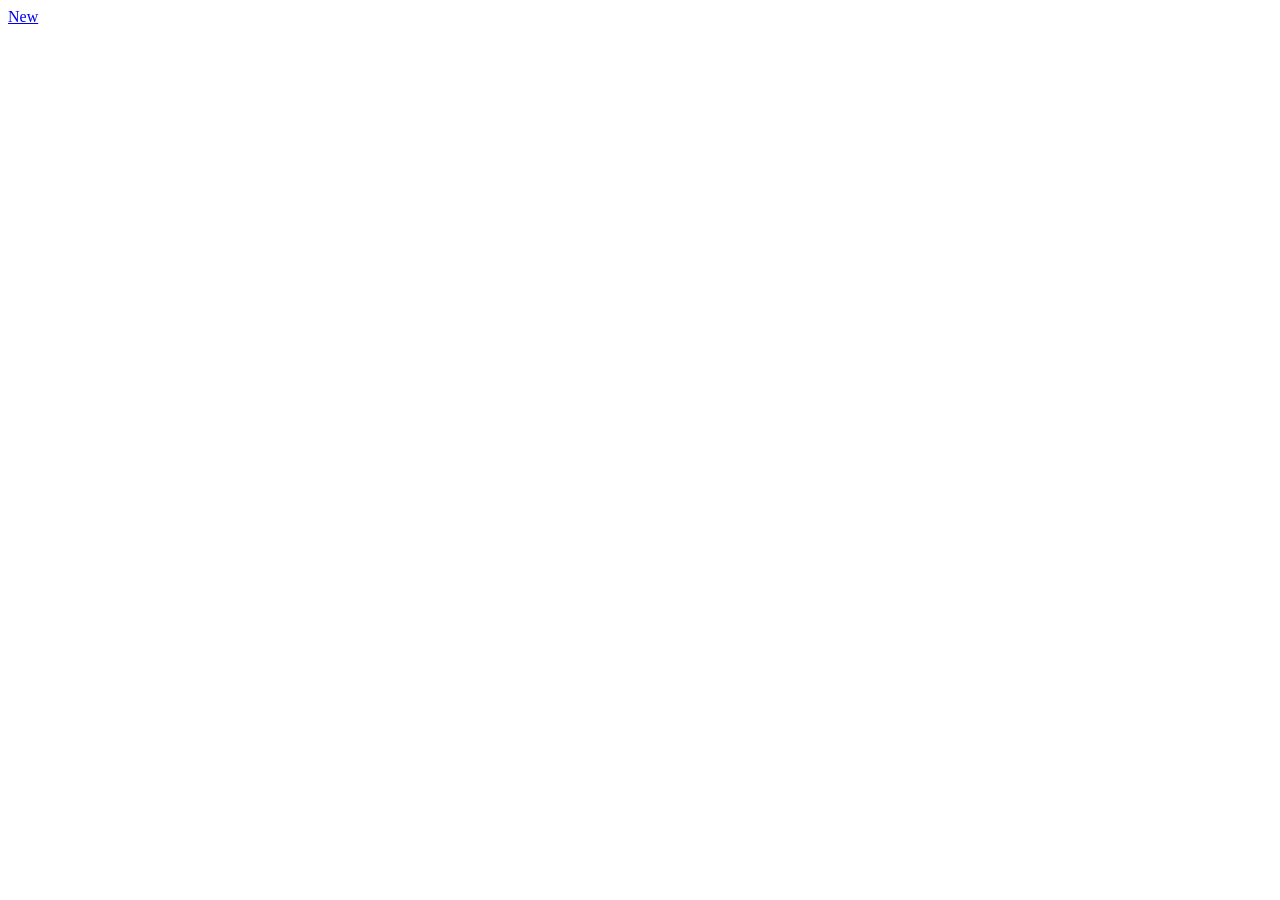
==== index.html @ d1c0456a "criando a tela do velocimetro" ====
<!DOCTYPE html>
<html lang="pt-br">
<head>
    <meta charset="UTF-8">
    <meta name="viewport" content="width=device-width, initial-scale=1.0">
    <title>Ride</title>
</head>
<body>
    <a href="./speedometer.html">New</a>
</body>
</html>
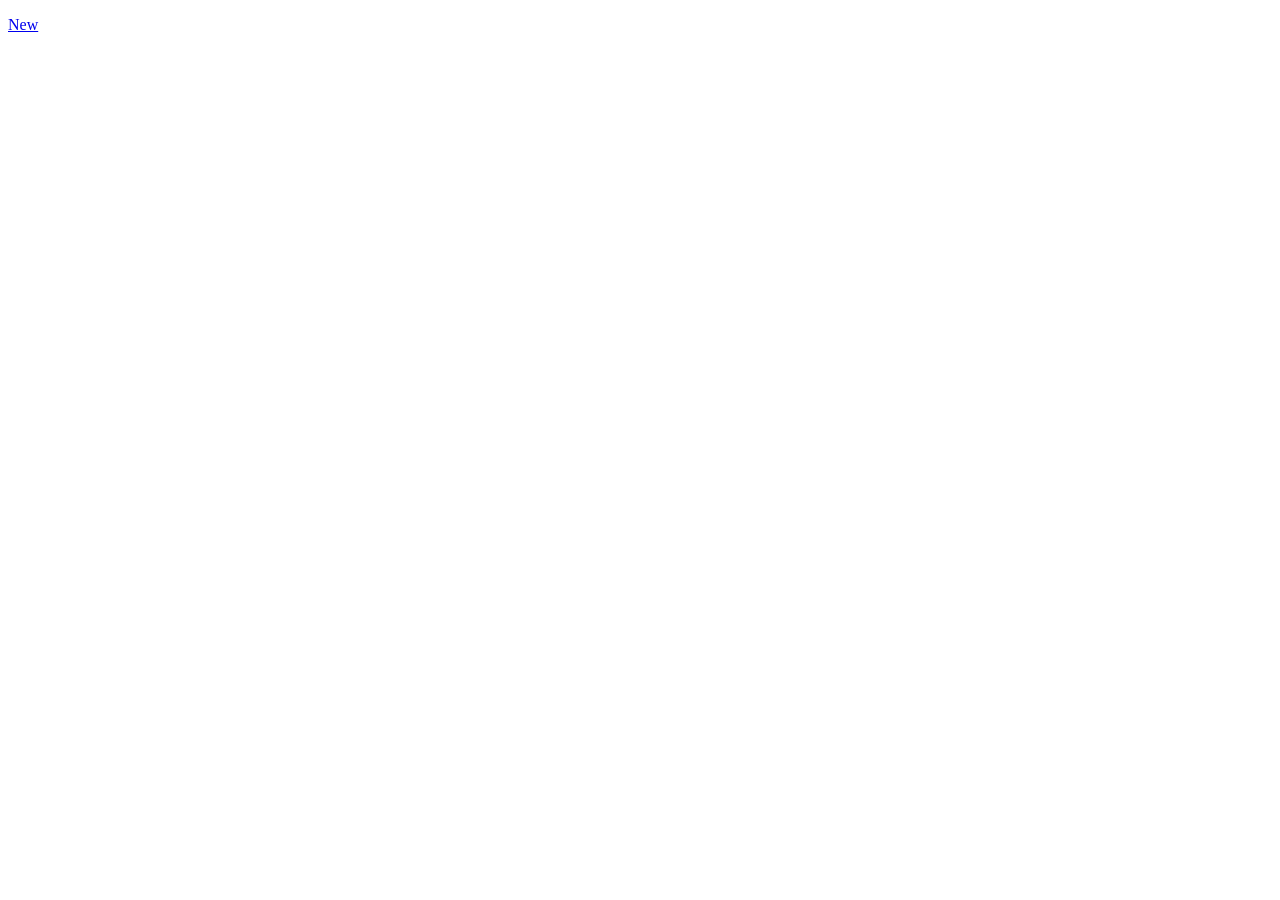
==== commit bc588de9: "criando a lista" ====
--- a/index.html
+++ b/index.html
@@ -6,6 +6,14 @@
     <title>Ride</title>
 </head>
 <body>
+    <ul id="ridelist">
+
+
+    </ul>
+    
     <a href="./speedometer.html">New</a>
+    <script src="./storage.js"></script>
+    <script src="./index.js"></script>
+     
 </body>
 </html>
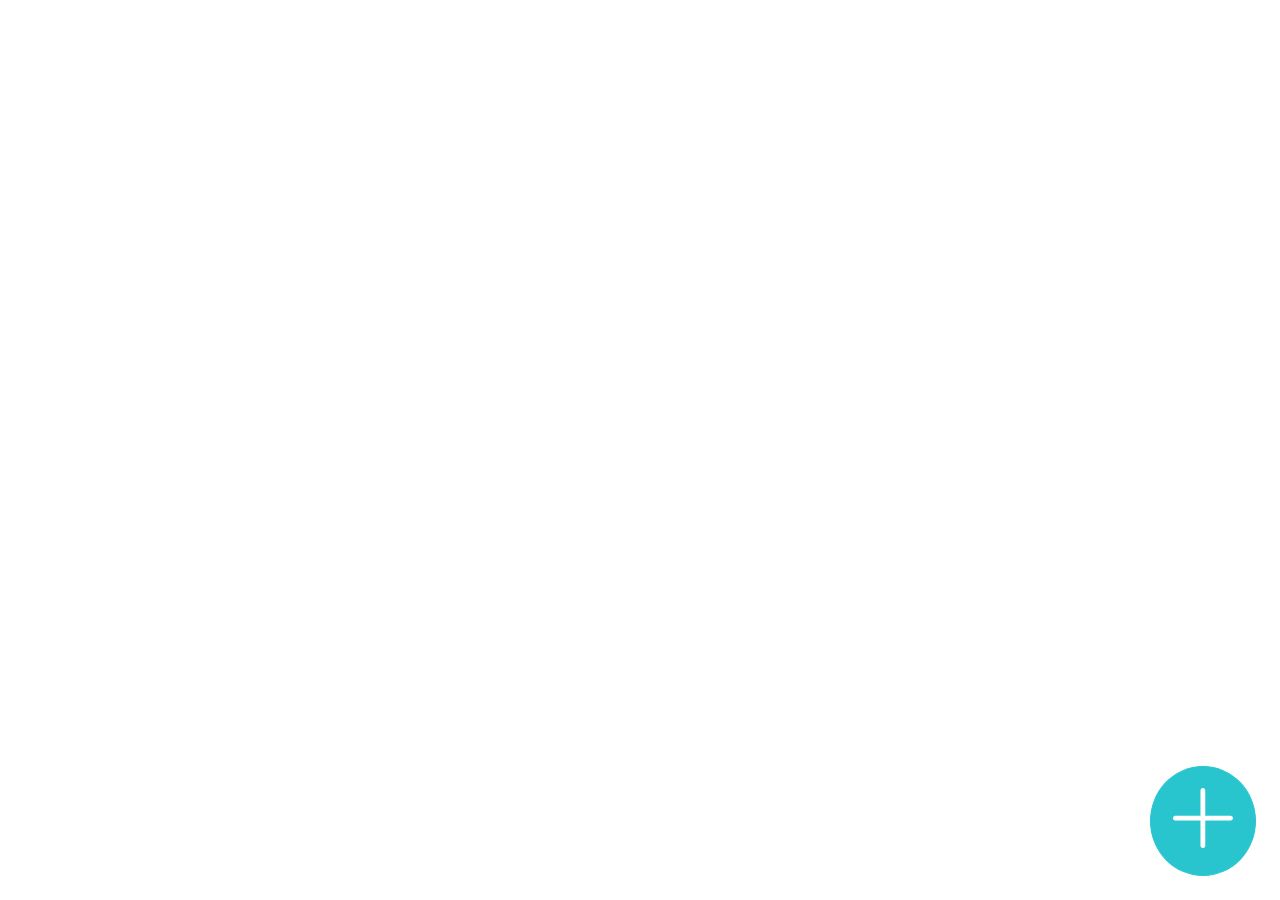
==== commit 8fd19175: "adicionando estilo a lista" ====
--- a/index.html
+++ b/index.html
@@ -4,14 +4,18 @@
     <meta charset="UTF-8">
     <meta name="viewport" content="width=device-width, initial-scale=1.0">
     <title>Ride</title>
+    <link href="https://cdn.jsdelivr.net/npm/bootstrap@5.3.8/dist/css/bootstrap.min.css" rel="stylesheet" integrity="sha384-sRIl4kxILFvY47J16cr9ZwB07vP4J8+LH7qKQnuqkuIAvNWLzeN8tE5YBujZqJLB" crossorigin="anonymous">
+    <link rel="stylesheet" href="./global.css">
 </head>
 <body>
-    <ul id="ridelist">
+    <ul id="ridelist" class="list-group list-group-flush">
 
 
     </ul>
     
-    <a href="./speedometer.html">New</a>
+    <a href="./speedometer.html" class="btn btn-primary rounded-circle position-fixed bottom-0 end-0 m-4 ">
+        <i class="bi bi-plus-lg display-1" style="z-index: 999;"></i>
+    </a>
     <script src="./storage.js"></script>
     <script src="./index.js"></script>
      
--- a/global.css
+++ b/global.css
@@ -0,0 +1,21 @@
+@import url("https://cdn.jsdelivr.net/npm/bootstrap-icons@1.13.1/font/bootstrap-icons.min.css");
+:root, [data-theme="light"] {
+    --bs-primary-rgb: 41, 197,207;
+}
+
+.btn-primary {
+    --bs-btn-color: #fff;
+    --bs-btn-bg: #29c5cf;
+    --bs-btn-border-color: #29c5cf;
+    --bs-btn-hover-color: #fff;
+    --bs-btn-hover-bg: #20858c;
+    --bs-btn-hover-border-color: #20858c;
+    --bs-btn-focus-shadow-rgb: 49, 132, 253;
+    --bs-btn-active-color: #fff;
+    --bs-btn-active-bg: #20868c;
+    --bs-btn-active-border-color: #20858c;
+    --bs-btn-active-shadow: inset 0 3px 5px rgba(0, 0, 0, 0.125);
+    --bs-btn-disabled-color: #fff;
+    --bs-btn-disabled-bg: #29c5cf;
+    --bs-btn-disabled-border-color: #29c5cf;
+}
